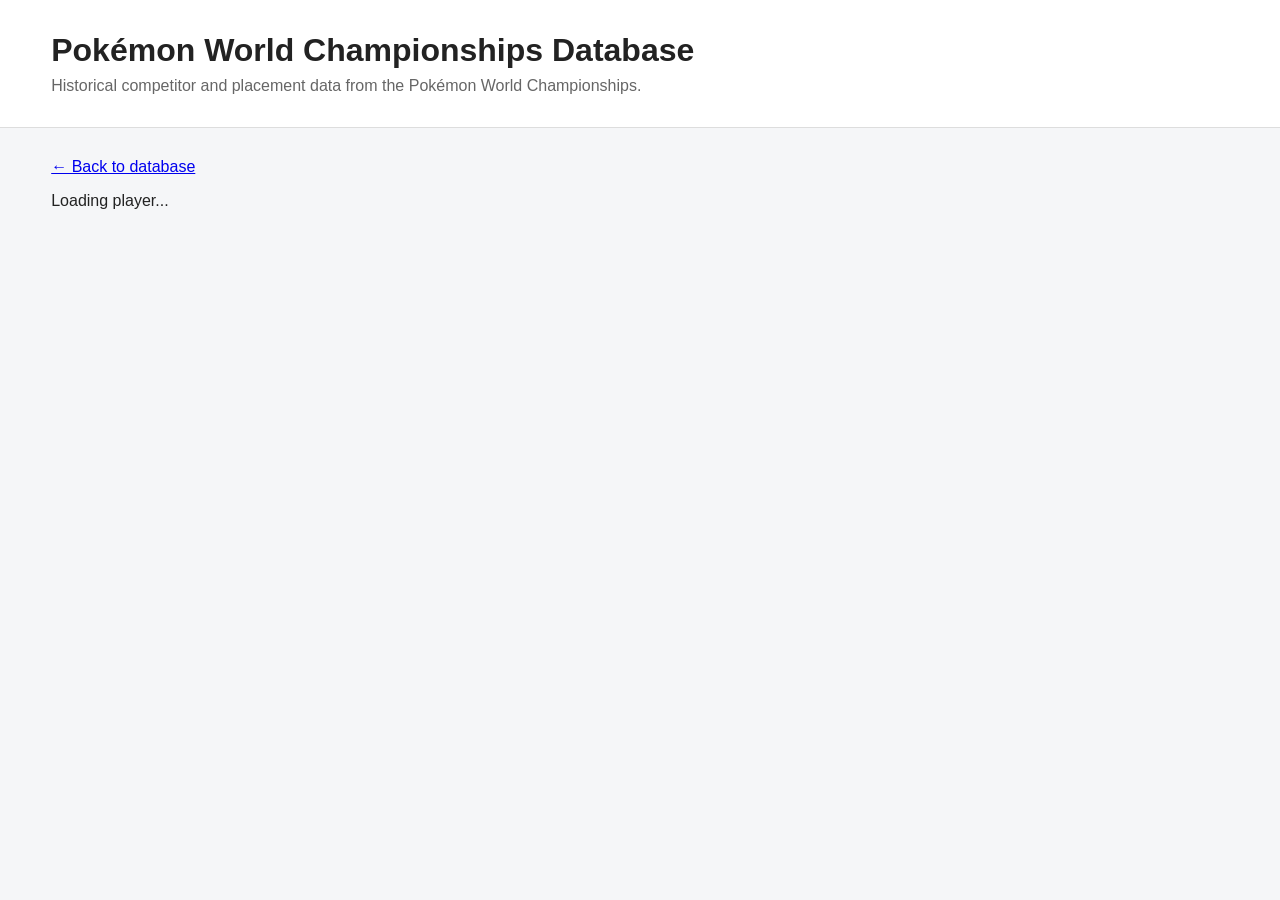
==== player.html @ f87c8a7f "Create player.html" ====
<!DOCTYPE html>
<html lang="en">

<head>
    <meta charset="UTF-8">

    <meta
        name="viewport"
        content="width=device-width, initial-scale=1.0"
    >

    <title>Player Profile | Pokémon World Championships Database</title>

    <link rel="stylesheet" href="styles.css">
</head>

<body>

    <header>
        <div class="container">
            <h1>Pokémon World Championships Database</h1>

            <p>
                Historical competitor and placement data from the
                Pokémon World Championships.
            </p>
        </div>
    </header>


    <main class="container">

        <a
            class="back-link"
            href="index.html"
        >
            ← Back to database
        </a>

        <div id="profile">

            <p>Loading player...</p>

        </div>

    </main>


    <script src="player.js"></script>

</body>

</html>
---- styles.css ----
* {
    box-sizing: border-box;
}

body {
    margin: 0;
    font-family: Arial, Helvetica, sans-serif;
    background: #f5f6f8;
    color: #222;
}

.container {
    width: min(1200px, 92%);
    margin: 0 auto;
}

header {
    background: white;
    border-bottom: 1px solid #ddd;
    padding: 32px 0;
    margin-bottom: 30px;
}

header h1 {
    margin: 0 0 8px;
}

header p {
    margin: 0;
    color: #666;
}

.controls {
    display: flex;
    gap: 12px;
    flex-wrap: wrap;
    margin-bottom: 20px;
}

.controls input,
.controls select {
    padding: 10px 12px;
    font-size: 16px;
    border: 1px solid #ccc;
    border-radius: 6px;
    background: white;
}

.controls input {
    flex: 1;
    min-width: 250px;
}

.table-wrapper {
    overflow-x: auto;
    background: white;
    border: 1px solid #ddd;
    border-radius: 8px;
}

table {
    width: 100%;
    border-collapse: collapse;
}

th,
td {
    padding: 12px 16px;
    text-align: left;
    border-bottom: 1px solid #eee;
}

th {
    background: #fafafa;
    font-weight: 600;
}

tbody tr:hover {
    background: #f8f9fb;
}

#resultCount {
    color: #666;
}
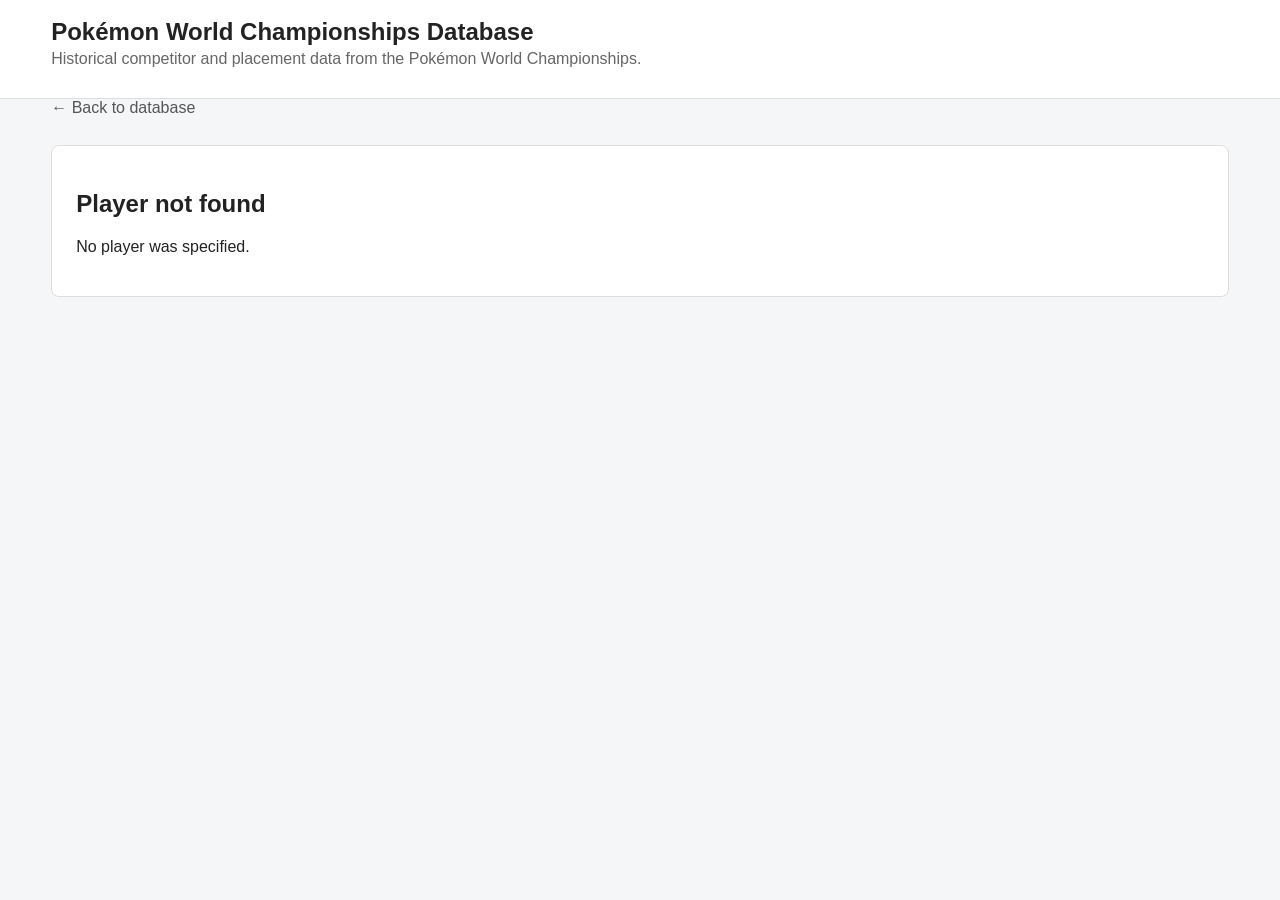
==== commit 2c536730: "Update player.html" ====
--- a/player.html
+++ b/player.html
@@ -2,6 +2,7 @@
 <html lang="en">
 
 <head>
+
     <meta charset="UTF-8">
 
     <meta
@@ -9,44 +10,65 @@
         content="width=device-width, initial-scale=1.0"
     >
 
-    <title>Player Profile | Pokémon World Championships Database</title>
+    <title>
+        Player Profile | Pokémon World Championships Database
+    </title>
 
-    <link rel="stylesheet" href="styles.css">
+    <link
+        rel="stylesheet"
+        href="styles.css?v=7"
+    >
+
 </head>
 
 <body>
 
-    <header>
+    <header class="site-header profile-site-header">
+
         <div class="container">
-            <h1>Pokémon World Championships Database</h1>
 
-            <p>
-                Historical competitor and placement data from the
-                Pokémon World Championships.
-            </p>
+            <div class="site-title">
+
+                <h1>
+                    Pokémon World Championships Database
+                </h1>
+
+                <p>
+                    Historical competitor and placement data from the
+                    Pokémon World Championships.
+                </p>
+
+            </div>
+
         </div>
+
     </header>
 
 
-    <main class="container">
+    <main class="container profile-main">
 
         <a
+            id="backLink"
             class="back-link"
             href="index.html"
         >
             ← Back to database
         </a>
 
+
         <div id="profile">
 
-            <p>Loading player...</p>
+            <p>
+                Loading player...
+            </p>
 
         </div>
 
     </main>
 
 
-    <script src="player.js"></script>
+    <script src="shared.js?v=7"></script>
+    <script src="player.js?v=7"></script>
 
 </body>
 
--- a/styles.css
+++ b/styles.css
@@ -14,12 +14,6 @@
     margin: 0 auto;
 }
 
-header {
-    background: white;
-    border-bottom: 1px solid #ddd;
-    padding: 32px 0;
-    margin-bottom: 30px;
-}
 
 header h1 {
     margin: 0 0 8px;
@@ -82,3 +76,345 @@
 #resultCount {
     color: #666;
 }
+
+.player-link {
+    color: #2457a7;
+    font-weight: 600;
+    text-decoration: none;
+}
+
+.player-link:hover {
+    text-decoration: underline;
+}
+
+
+.back-link {
+    display: inline-block;
+    margin-bottom: 28px;
+    color: #555;
+    text-decoration: none;
+}
+
+.back-link:hover {
+    text-decoration: underline;
+}
+
+
+.player-header {
+    margin-bottom: 30px;
+}
+
+.player-header h1 {
+    font-size: 36px;
+    margin: 0 0 8px;
+}
+
+.player-meta {
+    font-size: 18px;
+    margin: 0 0 6px;
+    color: #555;
+}
+
+.player-id {
+    margin: 0;
+    color: #888;
+    font-size: 13px;
+}
+
+
+.stats-grid {
+    display: grid;
+    grid-template-columns:
+        repeat(auto-fit, minmax(160px, 1fr));
+    gap: 16px;
+    margin-bottom: 40px;
+}
+
+
+.stat-card {
+    background: white;
+    border: 1px solid #ddd;
+    border-radius: 8px;
+    padding: 22px;
+}
+
+
+.stat-value {
+    font-size: 28px;
+    font-weight: 700;
+    margin-bottom: 5px;
+}
+
+
+.stat-label {
+    color: #666;
+    font-size: 14px;
+}
+
+
+.player-results {
+    margin-bottom: 50px;
+}
+
+.player-results h2 {
+    margin-bottom: 16px;
+}
+
+
+.error-message {
+    background: white;
+    border: 1px solid #ddd;
+    border-radius: 8px;
+    padding: 24px;
+}
+
+.badge-container {
+    display: flex;
+    flex-wrap: wrap;
+    gap: 9px;
+    margin-top: 18px;
+}
+
+
+.achievement-badge {
+    display: inline-flex;
+    align-items: center;
+    gap: 6px;
+
+    padding: 7px 11px;
+
+    border-radius: 999px;
+    border: 1px solid #d7d7d7;
+
+    background: white;
+
+    font-size: 13px;
+    font-weight: 600;
+
+    white-space: nowrap;
+}
+
+
+.badge-icon {
+    font-size: 15px;
+}
+
+
+/* Champion */
+
+.badge-champion {
+    background: #fff7d6;
+    border-color: #e4c14e;
+    color: #725600;
+}
+
+
+/* Finalist */
+
+.badge-finalist {
+    background: #f1f3f5;
+    border-color: #b9bec5;
+    color: #50555b;
+}
+
+
+/* Top finishes */
+
+.badge-top4 {
+    background: #f7eee4;
+    border-color: #c99668;
+    color: #704826;
+}
+
+
+.badge-top8 {
+    background: #eef3ff;
+    border-color: #aabce5;
+    color: #3c527f;
+}
+
+
+/* Qualification streak */
+
+.badge-streak {
+    background: #fff0e8;
+    border-color: #e6a17d;
+    color: #8c4829;
+}
+
+
+/* Worlds appearances */
+
+.badge-worlds {
+    background: #ebf6ee;
+    border-color: #9ac5a4;
+    color: #376343;
+}
+
+
+/* Multiple divisions */
+
+.badge-division {
+    background: #f3edfa;
+    border-color: #bba6d5;
+    color: #624c80;
+}
+
+.site-header {
+    position: sticky;
+    top: 0;
+    z-index: 100;
+
+    background: white;
+    border-bottom: 1px solid #ddd;
+
+    padding: 18px 0 14px;
+}
+
+
+.site-title h1 {
+    margin: 0 0 4px;
+    font-size: 24px;
+}
+
+
+.site-title p {
+    margin: 0 0 16px;
+    color: #666;
+}
+
+
+.site-header .controls {
+    margin-bottom: 0;
+}
+
+
+.clear-button {
+    padding: 10px 16px;
+
+    border: 1px solid #ccc;
+    border-radius: 6px;
+
+    background: white;
+
+    font-size: 15px;
+    cursor: pointer;
+}
+
+
+.clear-button:hover {
+    background: #f2f2f2;
+}
+
+.landing {
+    padding: 42px 0 50px;
+}
+
+
+.landing h2 {
+    margin: 0 0 8px;
+    font-size: 28px;
+}
+
+
+.landing > p {
+    margin: 0 0 26px;
+    color: #666;
+}
+
+
+.suggestion-grid {
+    display: grid;
+
+    grid-template-columns:
+        repeat(auto-fit, minmax(240px, 1fr));
+
+    gap: 14px;
+}
+
+
+.suggestion-card {
+    display: flex;
+    align-items: center;
+
+    gap: 14px;
+
+    padding: 20px;
+
+    border: 1px solid #ddd;
+    border-radius: 10px;
+
+    background: white;
+
+    text-align: left;
+
+    cursor: pointer;
+
+    transition:
+        border-color 0.15s ease,
+        transform 0.15s ease;
+}
+
+
+.suggestion-card:hover {
+    border-color: #aaa;
+    transform: translateY(-2px);
+}
+
+
+.suggestion-icon {
+    font-size: 28px;
+}
+
+
+.suggestion-card span:last-child {
+    display: flex;
+    flex-direction: column;
+    gap: 3px;
+}
+
+
+.suggestion-card strong {
+    font-size: 16px;
+}
+
+
+.suggestion-card small {
+    color: #777;
+    font-size: 13px;
+}
+
+
+.results-section {
+    padding: 30px 0 50px;
+}
+
+
+.results-heading {
+    display: flex;
+    align-items: baseline;
+    justify-content: space-between;
+
+    gap: 15px;
+}
+
+
+.results-heading h2 {
+    margin: 0;
+}
+
+
+.results-heading #resultCount {
+    margin: 0;
+}
+
+.years-cell {
+    min-width: 130px;
+}
+
+.year-list {
+    display: block;
+    margin-top: 3px;
+    color: #777;
+    font-size: 12px;
+}
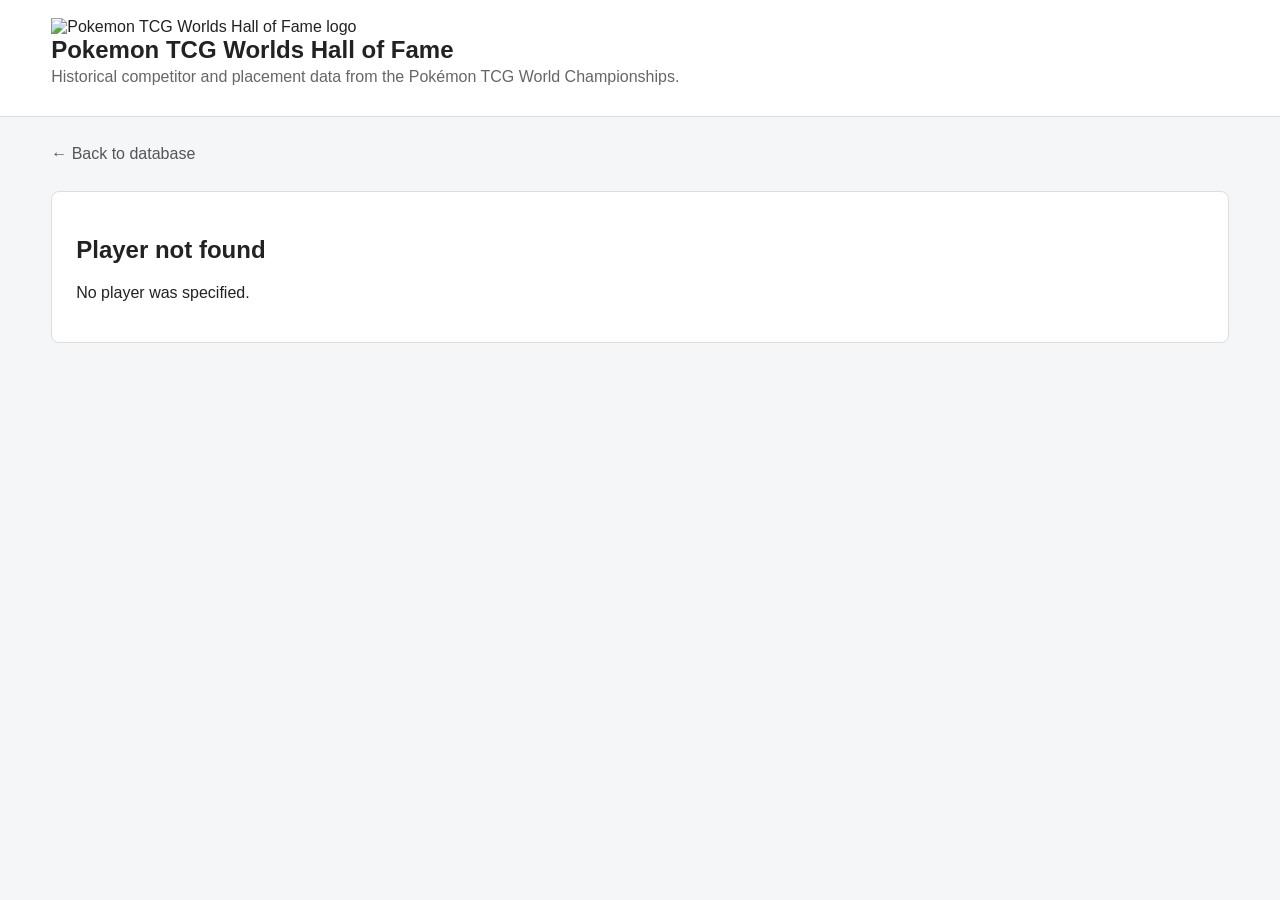
==== commit 942a9979: "Update player.html" ====
--- a/player.html
+++ b/player.html
@@ -11,7 +11,7 @@
     >
 
     <title>
-        Player Profile | Pokémon World Championships Database
+        Player Profile | Pokémon TCG Worlds Hall of Fame
     </title>
 
     <link
@@ -29,14 +29,24 @@
 
             <div class="site-title">
 
-                <h1>
-                    Pokémon World Championships Database
-                </h1>
+                <img
+                    src="assets/logo.png"
+                    alt="Pokemon TCG Worlds Hall of Fame logo"
+                    class="site-logo"
+                >
 
-                <p>
-                    Historical competitor and placement data from the
-                    Pokémon World Championships.
-                </p>
+                <div class="site-title-text">
+
+                    <h1>
+                        Pokemon TCG Worlds Hall of Fame
+                    </h1>
+
+                    <p>
+                        Historical competitor and placement data from the
+                        Pokémon TCG World Championships.
+                    </p>
+
+                </div>
 
             </div>
 
--- a/styles.css
+++ b/styles.css
@@ -1,13 +1,35 @@
+/* =========================================================
+   BASE
+   ========================================================= */
+
 * {
     box-sizing: border-box;
 }
 
+
+[hidden] {
+    display: none !important;
+}
+
+
+html {
+    scroll-behavior: smooth;
+}
+
+
 body {
     margin: 0;
-    font-family: Arial, Helvetica, sans-serif;
+
+    font-family:
+        Arial,
+        Helvetica,
+        sans-serif;
+
     background: #f5f6f8;
+
     color: #222;
 }
+
 
 .container {
     width: min(1200px, 92%);
@@ -15,310 +37,282 @@
 }
 
 
-header h1 {
-    margin: 0 0 8px;
-}
-
-header p {
-    margin: 0;
-    color: #666;
-}
-
-.controls {
-    display: flex;
-    gap: 12px;
-    flex-wrap: wrap;
-    margin-bottom: 20px;
-}
-
-.controls input,
-.controls select {
-    padding: 10px 12px;
-    font-size: 16px;
-    border: 1px solid #ccc;
-    border-radius: 6px;
-    background: white;
-}
-
-.controls input {
-    flex: 1;
-    min-width: 250px;
-}
-
-.table-wrapper {
-    overflow-x: auto;
-    background: white;
-    border: 1px solid #ddd;
-    border-radius: 8px;
-}
-
-table {
-    width: 100%;
-    border-collapse: collapse;
-}
-
-th,
-td {
-    padding: 12px 16px;
-    text-align: left;
-    border-bottom: 1px solid #eee;
-}
-
-th {
-    background: #fafafa;
-    font-weight: 600;
-}
-
-tbody tr:hover {
-    background: #f8f9fb;
-}
-
-#resultCount {
-    color: #666;
-}
-
-.player-link {
-    color: #2457a7;
-    font-weight: 600;
-    text-decoration: none;
-}
-
-.player-link:hover {
-    text-decoration: underline;
-}
-
-
-.back-link {
-    display: inline-block;
-    margin-bottom: 28px;
-    color: #555;
-    text-decoration: none;
-}
-
-.back-link:hover {
-    text-decoration: underline;
-}
-
-
-.player-header {
-    margin-bottom: 30px;
-}
-
-.player-header h1 {
-    font-size: 36px;
-    margin: 0 0 8px;
-}
-
-.player-meta {
-    font-size: 18px;
-    margin: 0 0 6px;
-    color: #555;
-}
-
-.player-id {
-    margin: 0;
-    color: #888;
-    font-size: 13px;
-}
-
-
-.stats-grid {
-    display: grid;
-    grid-template-columns:
-        repeat(auto-fit, minmax(160px, 1fr));
-    gap: 16px;
-    margin-bottom: 40px;
-}
-
-
-.stat-card {
-    background: white;
-    border: 1px solid #ddd;
-    border-radius: 8px;
-    padding: 22px;
-}
-
-
-.stat-value {
-    font-size: 28px;
-    font-weight: 700;
-    margin-bottom: 5px;
-}
-
-
-.stat-label {
-    color: #666;
-    font-size: 14px;
-}
-
-
-.player-results {
-    margin-bottom: 50px;
-}
-
-.player-results h2 {
-    margin-bottom: 16px;
-}
-
-
-.error-message {
-    background: white;
-    border: 1px solid #ddd;
-    border-radius: 8px;
-    padding: 24px;
-}
-
-.badge-container {
-    display: flex;
-    flex-wrap: wrap;
-    gap: 9px;
-    margin-top: 18px;
-}
-
-
-.achievement-badge {
-    display: inline-flex;
-    align-items: center;
-    gap: 6px;
-
-    padding: 7px 11px;
-
-    border-radius: 999px;
-    border: 1px solid #d7d7d7;
-
-    background: white;
-
-    font-size: 13px;
-    font-weight: 600;
-
-    white-space: nowrap;
-}
-
-
-.badge-icon {
-    font-size: 15px;
-}
-
-
-/* Champion */
-
-.badge-champion {
-    background: #fff7d6;
-    border-color: #e4c14e;
-    color: #725600;
-}
-
-
-/* Finalist */
-
-.badge-finalist {
-    background: #f1f3f5;
-    border-color: #b9bec5;
-    color: #50555b;
-}
-
-
-/* Top finishes */
-
-.badge-top4 {
-    background: #f7eee4;
-    border-color: #c99668;
-    color: #704826;
-}
-
-
-.badge-top8 {
-    background: #eef3ff;
-    border-color: #aabce5;
-    color: #3c527f;
-}
-
-
-/* Qualification streak */
-
-.badge-streak {
-    background: #fff0e8;
-    border-color: #e6a17d;
-    color: #8c4829;
-}
-
-
-/* Worlds appearances */
-
-.badge-worlds {
-    background: #ebf6ee;
-    border-color: #9ac5a4;
-    color: #376343;
-}
-
-
-/* Multiple divisions */
-
-.badge-division {
-    background: #f3edfa;
-    border-color: #bba6d5;
-    color: #624c80;
-}
+
+/* =========================================================
+   HEADER
+   ========================================================= */
 
 .site-header {
     position: sticky;
     top: 0;
+
     z-index: 100;
 
     background: white;
-    border-bottom: 1px solid #ddd;
-
-    padding: 18px 0 14px;
+
+    border-bottom:
+        1px solid #ddd;
+
+    padding:
+        18px 0 14px;
+}
+
+
+.profile-site-header {
+    position: relative;
 }
 
 
 .site-title h1 {
-    margin: 0 0 4px;
+    margin:
+        0 0 4px;
+
     font-size: 24px;
 }
 
 
 .site-title p {
-    margin: 0 0 16px;
+    margin:
+        0 0 16px;
+
     color: #666;
 }
 
 
-.site-header .controls {
-    margin-bottom: 0;
-}
-
-
+
+/* =========================================================
+   MAIN SEARCH CONTROLS
+   ========================================================= */
+
+.controls {
+    display: flex;
+
+    gap: 10px;
+
+    align-items: center;
+
+    flex-wrap: wrap;
+
+    margin: 0;
+}
+
+
+.controls input {
+    flex: 1;
+
+    min-width: 240px;
+
+    padding:
+        11px 13px;
+
+    border:
+        1px solid #ccc;
+
+    border-radius: 7px;
+
+    background: white;
+
+    font-size: 16px;
+}
+
+
+.controls input:focus,
+.advanced-filter-group select:focus {
+    outline:
+        2px solid #7e9cd2;
+
+    outline-offset: 1px;
+}
+
+
+.advanced-filter-button,
 .clear-button {
-    padding: 10px 16px;
-
-    border: 1px solid #ccc;
-    border-radius: 6px;
-
-    background: white;
-
-    font-size: 15px;
+    padding:
+        11px 15px;
+
+    border:
+        1px solid #ccc;
+
+    border-radius: 7px;
+
+    background: white;
+
+    color: #222;
+
+    font-size: 14px;
+
     cursor: pointer;
 }
 
 
+.advanced-filter-button:hover,
 .clear-button:hover {
     background: #f2f2f2;
 }
 
+
+
+/* =========================================================
+   ADVANCED FILTERS
+   ========================================================= */
+
+.advanced-filters {
+    display: grid;
+
+    grid-template-columns:
+        repeat(
+            3,
+            minmax(
+                160px,
+                1fr
+            )
+        );
+
+    gap: 16px;
+
+    padding-top: 15px;
+
+    margin-top: 15px;
+
+    border-top:
+        1px solid #eee;
+}
+
+
+.advanced-filter-group {
+    display: flex;
+
+    flex-direction: column;
+
+    gap: 6px;
+}
+
+
+.advanced-filter-group > label {
+    font-size: 12px;
+
+    font-weight: 700;
+
+    color: #666;
+
+    text-transform: uppercase;
+
+    letter-spacing: 0.04em;
+}
+
+
+.advanced-filter-group select {
+    width: 100%;
+
+    padding:
+        10px 12px;
+
+    border:
+        1px solid #ccc;
+
+    border-radius: 6px;
+
+    background: white;
+
+    font-size: 15px;
+}
+
+
+.badge-filter-group {
+    grid-column:
+        1 / -1;
+}
+
+
+.filter-help {
+    margin: 0;
+
+    color: #777;
+
+    font-size: 12px;
+}
+
+
+.badge-filter-list {
+    display: flex;
+
+    flex-wrap: wrap;
+
+    gap: 8px;
+
+    margin-top: 3px;
+}
+
+
+.badge-filter-option {
+    display: inline-flex;
+
+    align-items: center;
+
+    gap: 7px;
+
+    padding:
+        8px 11px;
+
+    border:
+        1px solid #ddd;
+
+    border-radius: 999px;
+
+    background: white;
+
+    font-size: 13px;
+
+    cursor: pointer;
+
+    user-select: none;
+}
+
+
+.badge-filter-option:hover {
+    border-color: #aaa;
+}
+
+
+.badge-filter-option:has(
+    input:checked
+) {
+    background: #eef3ff;
+
+    border-color: #8fa8dc;
+}
+
+
+.badge-filter-option input {
+    margin: 0;
+
+    cursor: pointer;
+}
+
+
+
+/* =========================================================
+   LANDING PAGE
+   ========================================================= */
+
 .landing {
-    padding: 42px 0 50px;
+    padding:
+        42px 0 50px;
 }
 
 
 .landing h2 {
-    margin: 0 0 8px;
+    margin:
+        0 0 8px;
+
     font-size: 28px;
 }
 
 
 .landing > p {
-    margin: 0 0 26px;
+    margin:
+        0 0 26px;
+
     color: #666;
 }
 
@@ -327,7 +321,13 @@
     display: grid;
 
     grid-template-columns:
-        repeat(auto-fit, minmax(240px, 1fr));
+        repeat(
+            auto-fit,
+            minmax(
+                240px,
+                1fr
+            )
+        );
 
     gap: 14px;
 }
@@ -335,16 +335,23 @@
 
 .suggestion-card {
     display: flex;
+
     align-items: center;
 
     gap: 14px;
 
+    min-height: 90px;
+
     padding: 20px;
 
-    border: 1px solid #ddd;
+    border:
+        1px solid #ddd;
+
     border-radius: 10px;
 
     background: white;
+
+    color: #222;
 
     text-align: left;
 
@@ -358,19 +365,33 @@
 
 .suggestion-card:hover {
     border-color: #aaa;
-    transform: translateY(-2px);
+
+    transform:
+        translateY(-2px);
+}
+
+
+.suggestion-card:focus-visible {
+    outline:
+        2px solid #7e9cd2;
+
+    outline-offset: 2px;
 }
 
 
 .suggestion-icon {
     font-size: 28px;
-}
-
-
-.suggestion-card span:last-child {
+
+    flex-shrink: 0;
+}
+
+
+.suggestion-card > span:last-child {
     display: flex;
+
     flex-direction: column;
-    gap: 3px;
+
+    gap: 4px;
 }
 
 
@@ -381,21 +402,35 @@
 
 .suggestion-card small {
     color: #777;
+
     font-size: 13px;
-}
-
+
+    line-height: 1.35;
+}
+
+
+
+/* =========================================================
+   RESULTS
+   ========================================================= */
 
 .results-section {
-    padding: 30px 0 50px;
+    padding:
+        30px 0 50px;
 }
 
 
 .results-heading {
     display: flex;
+
     align-items: baseline;
-    justify-content: space-between;
+
+    justify-content:
+        space-between;
 
     gap: 15px;
+
+    margin-bottom: 15px;
 }
 
 
@@ -406,15 +441,412 @@
 
 .results-heading #resultCount {
     margin: 0;
-}
+
+    color: #666;
+}
+
+
+.table-wrapper {
+    overflow-x: auto;
+
+    background: white;
+
+    border:
+        1px solid #ddd;
+
+    border-radius: 9px;
+}
+
+
+table {
+    width: 100%;
+
+    border-collapse:
+        collapse;
+}
+
+
+th,
+td {
+    padding:
+        13px 16px;
+
+    text-align: left;
+
+    vertical-align: top;
+
+    border-bottom:
+        1px solid #eee;
+}
+
+
+th {
+    background: #fafafa;
+
+    font-weight: 700;
+
+    white-space: nowrap;
+}
+
+
+tbody tr:last-child td {
+    border-bottom: none;
+}
+
+
+tbody tr:hover {
+    background: #f8f9fb;
+}
+
+
+.player-link {
+    color: #2457a7;
+
+    font-weight: 600;
+
+    text-decoration: none;
+}
+
+
+.player-link:hover {
+    text-decoration: underline;
+}
+
 
 .years-cell {
     min-width: 130px;
 }
 
+
 .year-list {
     display: block;
+
     margin-top: 3px;
+
     color: #777;
+
     font-size: 12px;
-}
+
+    line-height: 1.4;
+}
+
+
+
+/* =========================================================
+   PLAYER PROFILE
+   ========================================================= */
+
+.profile-main {
+    padding-top: 28px;
+}
+
+
+.back-link {
+    display: inline-block;
+
+    margin-bottom: 28px;
+
+    color: #555;
+
+    text-decoration: none;
+}
+
+
+.back-link:hover {
+    text-decoration: underline;
+}
+
+
+.player-header {
+    margin-bottom: 28px;
+}
+
+
+.player-header h1 {
+    margin:
+        0 0 7px;
+
+    font-size: 36px;
+}
+
+
+.player-meta {
+    margin: 0;
+
+    color: #555;
+
+    font-size: 18px;
+}
+
+
+
+/* =========================================================
+   PROFILE BADGES
+   ========================================================= */
+
+.badge-container {
+    display: flex;
+
+    flex-wrap: wrap;
+
+    gap: 9px;
+
+    margin-top: 18px;
+}
+
+
+.achievement-badge {
+    display: inline-flex;
+
+    align-items: center;
+
+    gap: 6px;
+
+    padding:
+        7px 11px;
+
+    border:
+        1px solid #d7d7d7;
+
+    border-radius: 999px;
+
+    background: white;
+
+    font-size: 13px;
+
+    font-weight: 600;
+
+    white-space: nowrap;
+}
+
+
+.badge-icon {
+    font-size: 15px;
+}
+
+
+.badge-champion {
+    background: #fff7d6;
+
+    border-color: #e4c14e;
+
+    color: #725600;
+}
+
+
+.badge-finalist {
+    background: #f1f3f5;
+
+    border-color: #b9bec5;
+
+    color: #50555b;
+}
+
+
+.badge-top4 {
+    background: #f7eee4;
+
+    border-color: #c99668;
+
+    color: #704826;
+}
+
+
+.badge-top8 {
+    background: #eef3ff;
+
+    border-color: #aabce5;
+
+    color: #3c527f;
+}
+
+
+.badge-streak {
+    background: #fff0e8;
+
+    border-color: #e6a17d;
+
+    color: #8c4829;
+}
+
+
+.badge-worlds {
+    background: #ebf6ee;
+
+    border-color: #9ac5a4;
+
+    color: #376343;
+}
+
+
+.badge-division {
+    background: #f3edfa;
+
+    border-color: #bba6d5;
+
+    color: #624c80;
+}
+
+
+
+/* =========================================================
+   PROFILE STAT CARDS
+   ========================================================= */
+
+.stats-grid {
+    display: grid;
+
+    grid-template-columns:
+        repeat(
+            auto-fit,
+            minmax(
+                160px,
+                1fr
+            )
+        );
+
+    gap: 16px;
+
+    margin-bottom: 40px;
+}
+
+
+.stat-card {
+    background: white;
+
+    border:
+        1px solid #ddd;
+
+    border-radius: 9px;
+
+    padding: 22px;
+}
+
+
+.stat-value {
+    margin-bottom: 5px;
+
+    font-size: 28px;
+
+    font-weight: 700;
+}
+
+
+.stat-label {
+    color: #666;
+
+    font-size: 14px;
+}
+
+
+.player-results {
+    margin-bottom: 50px;
+}
+
+
+.player-results h2 {
+    margin-bottom: 16px;
+}
+
+
+.error-message {
+    background: white;
+
+    border:
+        1px solid #ddd;
+
+    border-radius: 8px;
+
+    padding: 24px;
+}
+
+
+
+/* =========================================================
+   MOBILE
+   ========================================================= */
+
+@media (
+    max-width: 700px
+) {
+
+    .site-header {
+        padding:
+            14px 0 12px;
+    }
+
+
+    .site-title h1 {
+        font-size: 20px;
+    }
+
+
+    .site-title p {
+        display: none;
+    }
+
+
+    .controls {
+        align-items: stretch;
+    }
+
+
+    .controls input {
+        flex-basis: 100%;
+
+        min-width: 0;
+    }
+
+
+    .advanced-filter-button,
+    .clear-button {
+        flex: 1;
+    }
+
+
+    .advanced-filters {
+        grid-template-columns:
+            1fr;
+    }
+
+
+    .badge-filter-group {
+        grid-column:
+            auto;
+    }
+
+
+    .landing {
+        padding-top: 30px;
+    }
+
+
+    .suggestion-grid {
+        grid-template-columns:
+            1fr;
+    }
+
+
+    .results-heading {
+        align-items:
+            flex-start;
+
+        flex-direction:
+            column;
+
+        gap: 4px;
+    }
+
+
+    th,
+    td {
+        padding:
+            11px 12px;
+    }
+
+
+    .player-header h1 {
+        font-size: 30px;
+    }
+
+}
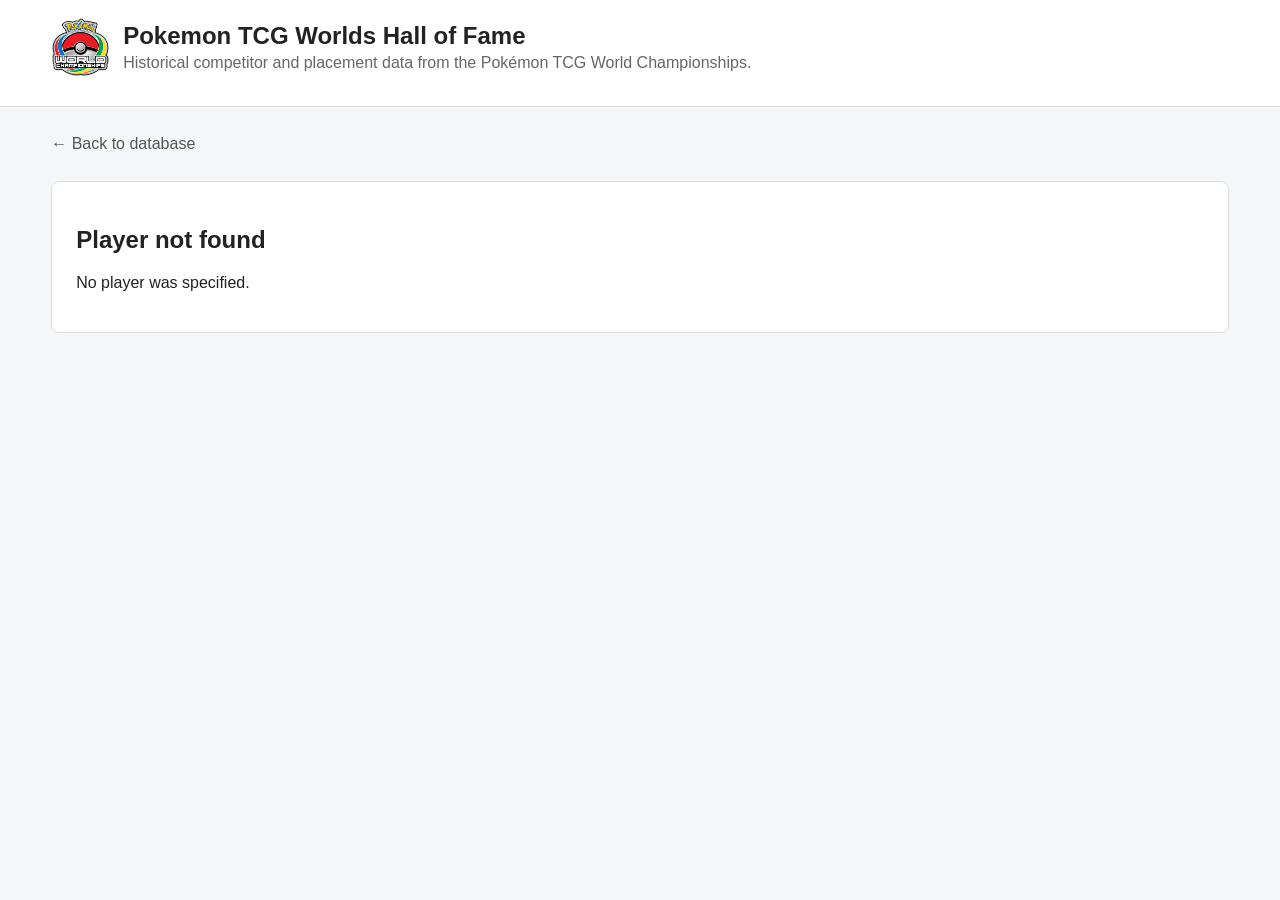
==== commit 61fbb2cd: "Update player.html" ====
--- a/player.html
+++ b/player.html
@@ -77,8 +77,8 @@
     </main>
 
 
-    <script src="shared.js?v=7"></script>
-    <script src="player.js?v=7"></script>
+    <script src="shared.js?v=10"></script>
+    <script src="player.js?v=10"></script>
 
 </body>
 
--- a/styles.css
+++ b/styles.css
@@ -63,17 +63,39 @@
 }
 
 
+.site-title {
+    display: flex;
+    align-items: center;
+    gap: 14px;
+
+    margin-bottom: 16px;
+}
+
+
+.site-logo {
+    width: 58px;
+    height: 58px;
+
+    object-fit: contain;
+
+    flex-shrink: 0;
+}
+
+
+.site-title-text {
+    min-width: 0;
+}
+
+
 .site-title h1 {
-    margin:
-        0 0 4px;
+    margin: 0 0 4px;
 
     font-size: 24px;
 }
 
 
 .site-title p {
-    margin:
-        0 0 16px;
+    margin: 0;
 
     color: #666;
 }
@@ -775,8 +797,17 @@
             14px 0 12px;
     }
 
-
-    .site-title h1 {
+   .site-logo {
+    width: 44px;
+    height: 44px;
+   }
+
+   .site-title {
+    gap: 10px;
+    margin-bottom: 12px;
+   }
+
+   .site-title h1 {
         font-size: 20px;
     }
 
@@ -850,3 +881,93 @@
     }
 
 }
+
+/* =========================================================
+   DISPLAYED COLUMN OPTIONS
+   ========================================================= */
+
+.column-filter-group {
+    grid-column: 1 / -1;
+}
+
+
+.column-filter-list {
+    display: flex;
+    flex-wrap: wrap;
+    gap: 8px;
+}
+
+
+.column-filter-option {
+    display: inline-flex;
+    align-items: center;
+    gap: 7px;
+
+    padding: 8px 11px;
+
+    border: 1px solid #ddd;
+    border-radius: 999px;
+
+    background: white;
+
+    font-size: 13px;
+
+    cursor: pointer;
+
+    user-select: none;
+}
+
+
+.column-filter-option:hover {
+    border-color: #aaa;
+}
+
+
+.column-filter-option:has(input:checked) {
+    background: #eef3ff;
+    border-color: #8fa8dc;
+}
+
+
+.column-filter-option:has(input:disabled) {
+    opacity: 0.7;
+    cursor: default;
+}
+
+
+.column-filter-option input {
+    margin: 0;
+}
+
+
+/* =========================================================
+   SORTABLE TABLE HEADERS
+   ========================================================= */
+
+.table-sort-button {
+    padding: 0;
+
+    border: 0;
+
+    background: transparent;
+
+    color: inherit;
+
+    font: inherit;
+    font-weight: 700;
+
+    cursor: pointer;
+
+    white-space: nowrap;
+}
+
+
+.table-sort-button:hover {
+    text-decoration: underline;
+}
+
+
+.table-sort-button:focus-visible {
+    outline: 2px solid #7e9cd2;
+    outline-offset: 3px;
+}
